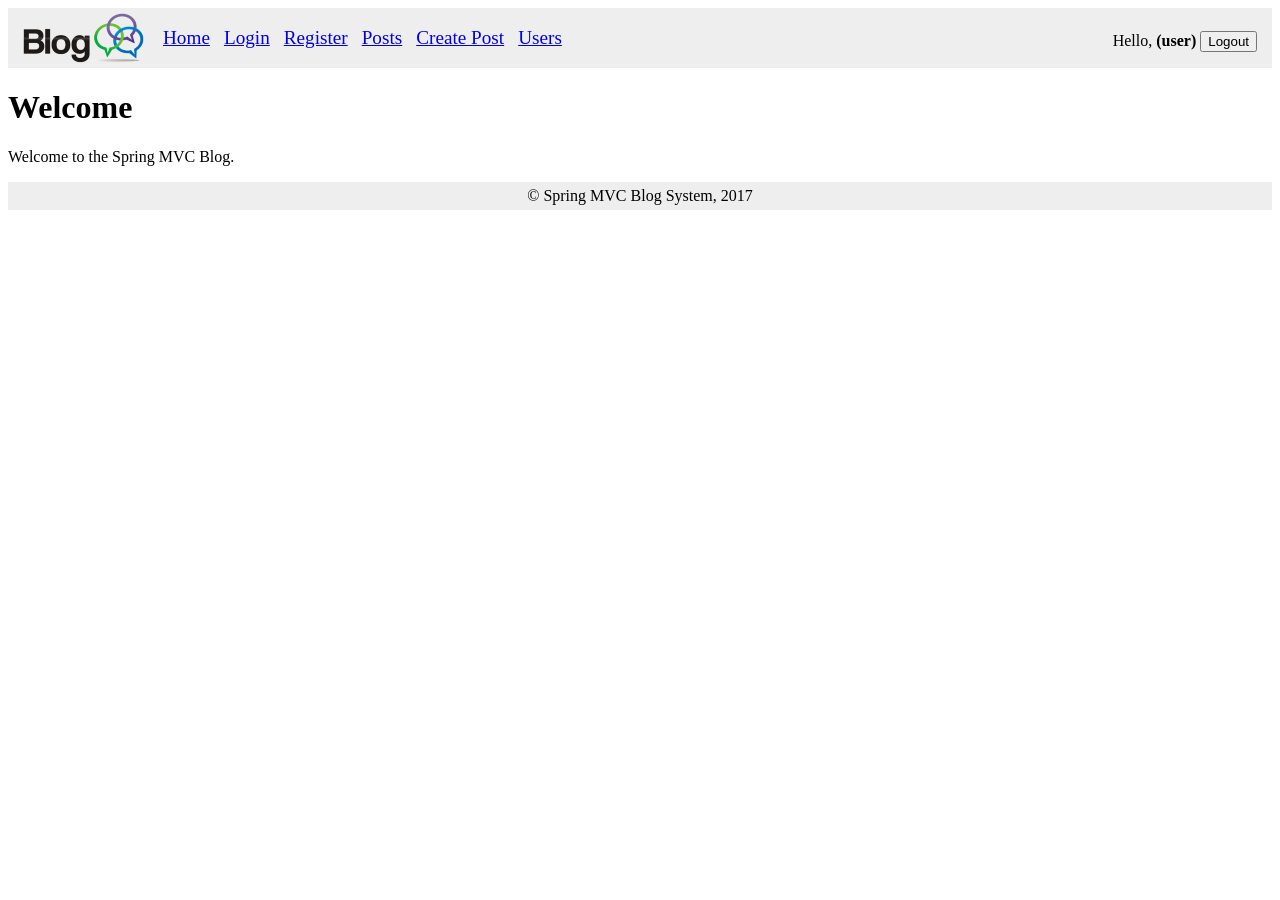
==== src/main/resources/templates/layout.html @ 4a5cd75d "#9 - Modified templates" ====
<!DOCTYPE html>
<html xmlns:th="http://www.thymeleaf.org"><head th:fragment="site-head">
    <meta charset="UTF-8" />
    <link rel="stylesheet" href="../public/css/styles.css" th:href="@{/css/styles.css}" />
    <link rel="icon" href="../public/img/favicon.ico" th:href="@{/img/favicon.ico}" />
    <script src="../public/js/jquery-3.2.1.min.js" th:src="@{/js/jquery-3.2.1.min.js}"></script>
    <script src="../public/js/blog-scripts.js" th:src="@{/js/blog-scripts.js}"></script>
    <meta th:include="this :: head" th:remove="tag"/>
</head><body><header th:fragment="site-header">
    <a href="index.html" th:href="@{/}"><img src="../public/img/site-logo.png" th:src="@{/img/site-logo.png}" /></a>
    <a href="index.html" th:href="@{/}">Home</a>
    <a href="users/login.html" th:href="@{/users/login}">Login</a>
    <a href="users/register.html" th:href="@{/users/register}">Register</a>
    <a href="posts/index.html" th:href="@{/posts}">Posts</a>
    <a href="posts/create.html" th:href="@{/posts/create}">Create Post</a>
    <a href="users/index.html" th:href="@{/users}">Users</a>
    <div id="logged-in-info"> <span>Hello, <b>(user)</b></span>
        <form method="post" th:action="@{/users/logout}">
            <input type="submit" value="Logout"/>
        </form>
    </div>
</header> <h1>Welcome</h1>
<p>Welcome to the Spring MVC Blog.</p> <footer th:fragment="site-footer">
    &copy; Spring MVC Blog System, 2017
</footer></body></html>
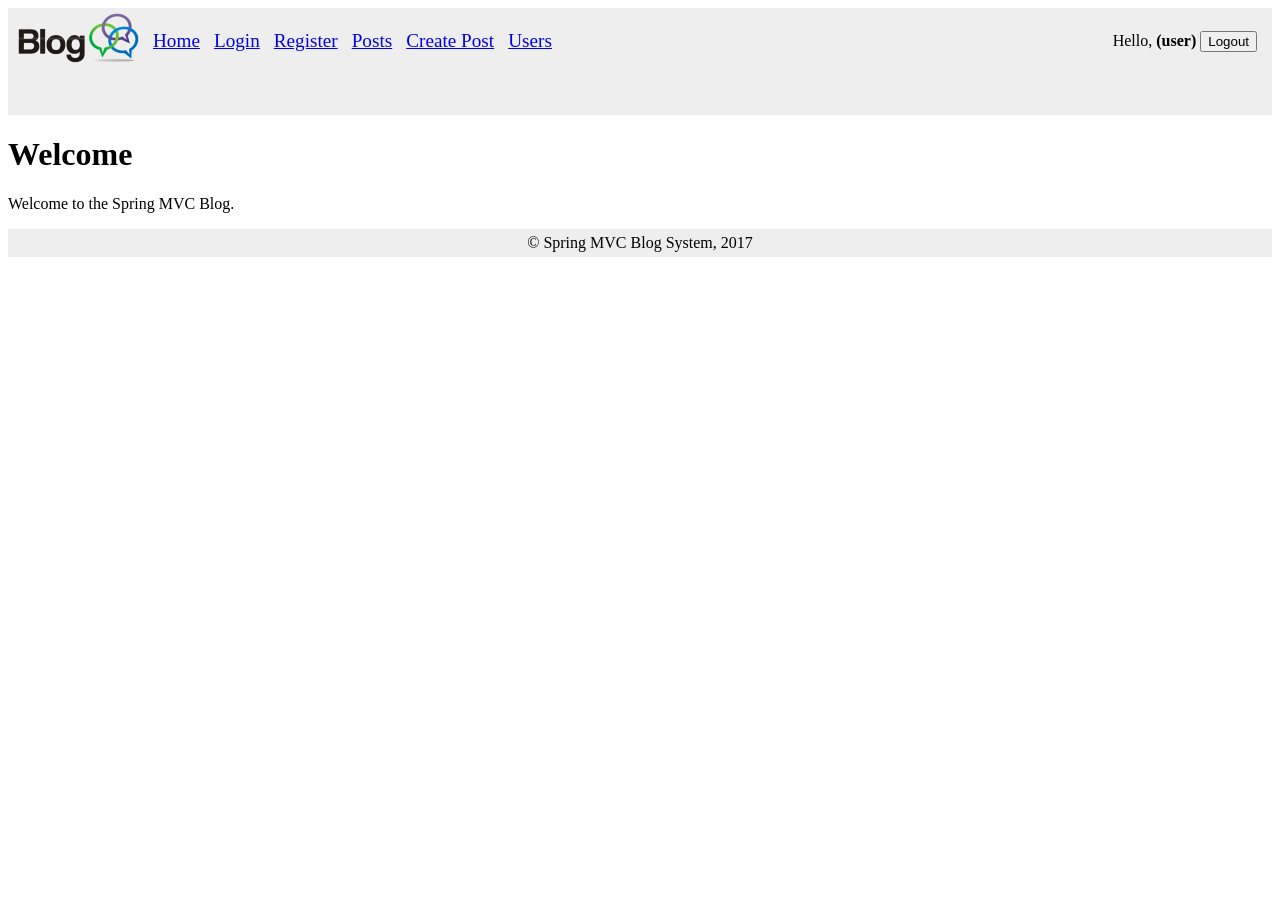
==== commit 8e0a10ce: "#17 - Added Posts Controller" ====
--- a/src/main/resources/templates/layout.html
+++ b/src/main/resources/templates/layout.html
@@ -1,25 +1,48 @@
 <!DOCTYPE html>
-<html xmlns:th="http://www.thymeleaf.org"><head th:fragment="site-head">
-    <meta charset="UTF-8" />
-    <link rel="stylesheet" href="../public/css/styles.css" th:href="@{/css/styles.css}" />
-    <link rel="icon" href="../public/img/favicon.ico" th:href="@{/img/favicon.ico}" />
+<html xmlns:th="http://www.thymeleaf.org">
+<head th:fragment="site-head">
+    <meta charset="UTF-8"/>
+    <link rel="stylesheet" href="../public/css/styles.css" th:href="@{/css/styles.css}"/>
+    <link rel="icon" href="../public/img/favicon.ico" th:href="@{/img/favicon.ico}"/>
     <script src="../public/js/jquery-3.2.1.min.js" th:src="@{/js/jquery-3.2.1.min.js}"></script>
     <script src="../public/js/blog-scripts.js" th:src="@{/js/blog-scripts.js}"></script>
     <meta th:include="this :: head" th:remove="tag"/>
-</head><body><header th:fragment="site-header">
-    <a href="index.html" th:href="@{/}"><img src="../public/img/site-logo.png" th:src="@{/img/site-logo.png}" /></a>
-    <a href="index.html" th:href="@{/}">Home</a>
-    <a href="users/login.html" th:href="@{/users/login}">Login</a>
-    <a href="users/register.html" th:href="@{/users/register}">Register</a>
-    <a href="posts/index.html" th:href="@{/posts}">Posts</a>
-    <a href="posts/create.html" th:href="@{/posts/create}">Create Post</a>
-    <a href="users/index.html" th:href="@{/users}">Users</a>
-    <div id="logged-in-info"> <span>Hello, <b>(user)</b></span>
-        <form method="post" th:action="@{/users/logout}">
-            <input type="submit" value="Logout"/>
-        </form>
-    </div>
-</header> <h1>Welcome</h1>
-<p>Welcome to the Spring MVC Blog.</p> <footer th:fragment="site-footer">
+</head>
+<body>
+<header th:fragment="site-header" th:remove="tag">
+    <header>
+        <a href="index.html" th:href="@{/}"><img
+                src="../public/img/site-logo.png" th:src="@{/img/site-logo.png}" /></a>
+        <a href="index.html" th:href="@{/}">Home</a>
+        <a href="users/login.html" th:href="@{/users/login}">Login</a>
+        <a href="users/register.html" th:href="@{/users/register}">Register</a>
+        <a href="posts/index.html" th:href="@{/posts}">Posts</a>
+        <a href="posts/create.html" th:href="@{/posts/create}">Create Post</a>
+        <a href="users/index.html" th:href="@{/users}">Users</a>
+        <div id="logged-in-info">
+            <span>Hello, <b>(user)</b></span>
+            <form method="post" th:action="@{/users/logout}">
+                <input type="submit" value="Logout"/>
+            </form>
+        </div>
+    </header>
+
+    <ul id="messages" th:with="notifyMessages=${session[T(blog.services
+          .NotificationServiceImpl).NOTIFY_MSG_SESSION_KEY]}">
+        <li th:each="msg : ${notifyMessages}" th:text="${msg.text}"
+            th:class="${#strings.toLowerCase(msg.type)}">
+        </li>
+        <span th:if="${notifyMessages}" th:remove="all" th:text="${session.remove(
+          T(blog.services.NotificationServiceImpl).NOTIFY_MSG_SESSION_KEY)}"></span>
+
+    </ul>
+</header>
+
+
+<h1>Welcome</h1>
+<p>Welcome to the Spring MVC Blog.</p>
+<footer th:fragment="site-footer">
     &copy; Spring MVC Blog System, 2017
-</footer></body></html>+</footer>
+</body>
+</html>
